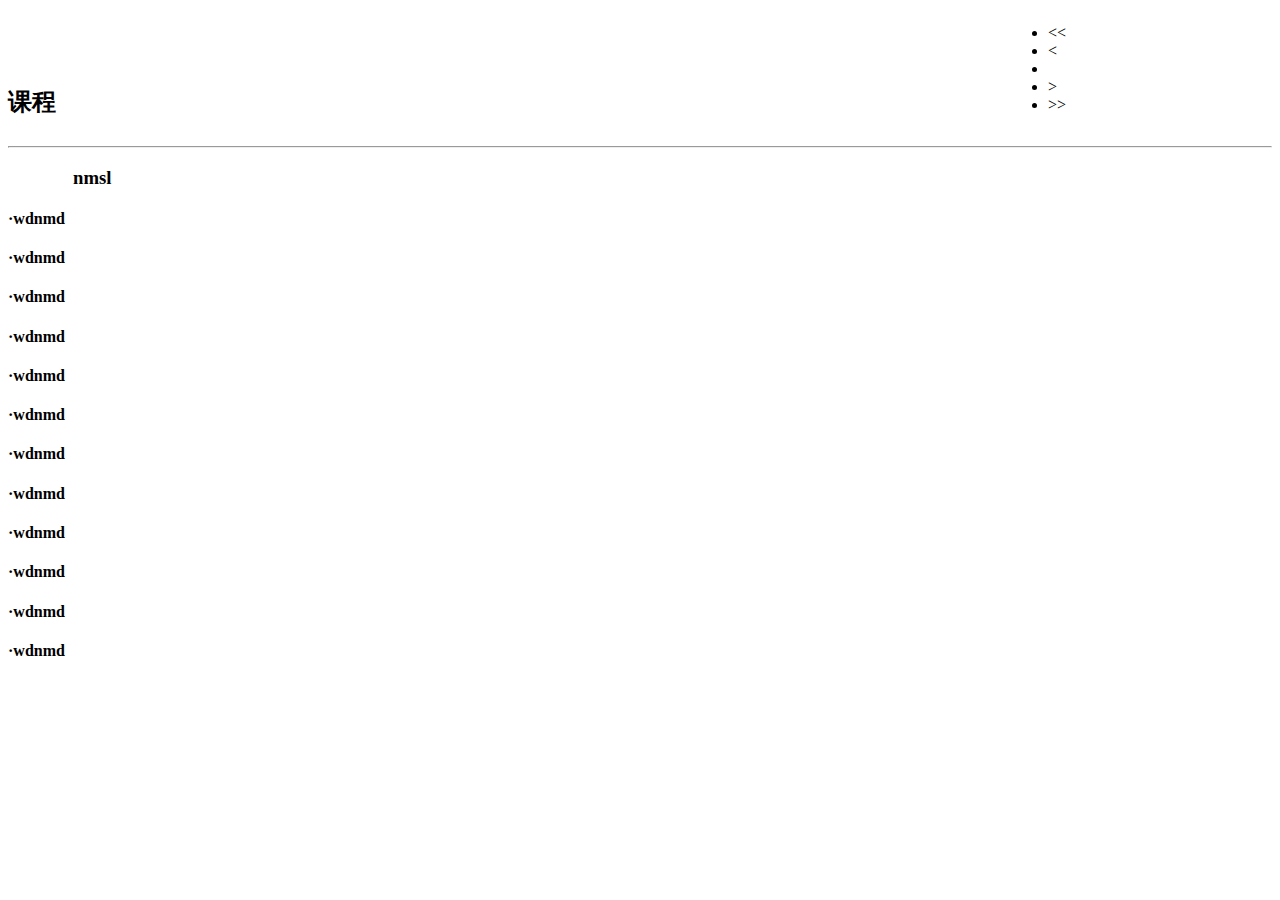
==== src/main/resources/templates/index.html @ 43b104d7 "登录" ====
<!DOCTYPE html>

<html xmlns:th="http://www.thymeleaf.org">


<head>
    <meta charset="UTF-8">
    <title>首页</title>
    <meta http-equiv="Content-Type" content="text/html; charset=UTF-8"/>
    <link rel="stylesheet" href="css/bootstrap.css"/>
    <link rel="stylesheet" href="css/bootstrap-theme.min.css"/>
    <link rel="stylesheet" href="css/community.css"/>
    <script src="js/jquery-3.3.1.min.js"></script>
    <script src="js/bootstrap.js" type="application/javascript"></script>
    <script src="js/vue.min.js" type="application/javascript"></script>

</head>

<body>
<div th:insert="~{navigation :: nav}"></div>
<div class="container-fluid main">
    <div class="row">
        <div class="col-lg-9 col-md-12 col-sm-12 col-xs-12">
            <h2 style="display: inline-block"><span class="glyphicon glyphicon-list" aria-hidden="true" ></span>课程</h2>
            <nav aria-label="Page navigation" style="display:inline-block;margin-left: 75%">
                <ul class="pagination" style="margin-bottom: -10px">
                    <li th:if="${pagination.showFirstPage}">
                        <a  th:href="@{/(page=1,search=${search})}" aria-label="Previous">
                            <span aria-hidden="true">&lt;&lt;</span>
                        </a>
                    </li>
                    <li th:if="${pagination.showPrevious}">
                        <a th:href="@{/(page=${pagination.page - 1},search=${search})}" aria-label="Previous">
                            <span aria-hidden="true">&lt;</span>
                        </a>
                    </li>
                    <li th:each="page:${pagination.pages}" th:class="${pagination.page == page}? 'active' : ' '"><a
                            th:href="@{/(page=${page},search=${search})}" th:text="${page}"></a></li>
                    <li th:if="${pagination.showNext}">
                        <a th:href="@{/(page=${pagination.page + 1},search=${search})}" aria-label="Next">
                            <span aria-hidden="true">&gt;</span>
                        </a>
                    </li>
                    <li th:if="${pagination.showEndPage}">
                        <a th:href="@{/(page=${pagination.totalPage},search=${search})}" aria-label="Next">
                            <span aria-hidden="true">&gt;&gt;</span>
                        </a>
                    </li>
                </ul>
            </nav>

            <hr>
            <div th:each="course:${pagination.data}" style="float:left;margin-right: 25px">
                <dl >
                    <dt>
                        <img class="courseImage" th:src="${course.headportraitUrl}">
                    </dt>
                    <dd ><a class="indexCourseName" th:text="${course.courseDescribe}" th:href="${course.courseDescribe}"></a></dd>
                    <dd class="indexTeacherName"  th:text="${course.teacher.iName}"></dd>
                </dl>

                <div style="clear:both;"></div>
            </div>


        </div>
        <div class="col-lg-3 col-md-12 col-sm-12 col-xs-12">
            <h3>nmsl</h3>
            <h4>·wdnmd <br></h4>
            <h4>·wdnmd<br></h4>
            <h4>·wdnmd<br></h4>
            <h4>·wdnmd<br></h4>
            <h4>·wdnmd<br></h4>
            <h4>·wdnmd<br></h4>
            <h4>·wdnmd<br></h4>
            <h4>·wdnmd<br></h4>
            <h4>·wdnmd<br></h4>
            <h4>·wdnmd<br></h4>
            <h4>·wdnmd<br></h4>
            <h4>·wdnmd<br></h4>
        </div>
    </div>
</div>
</body>
</html>
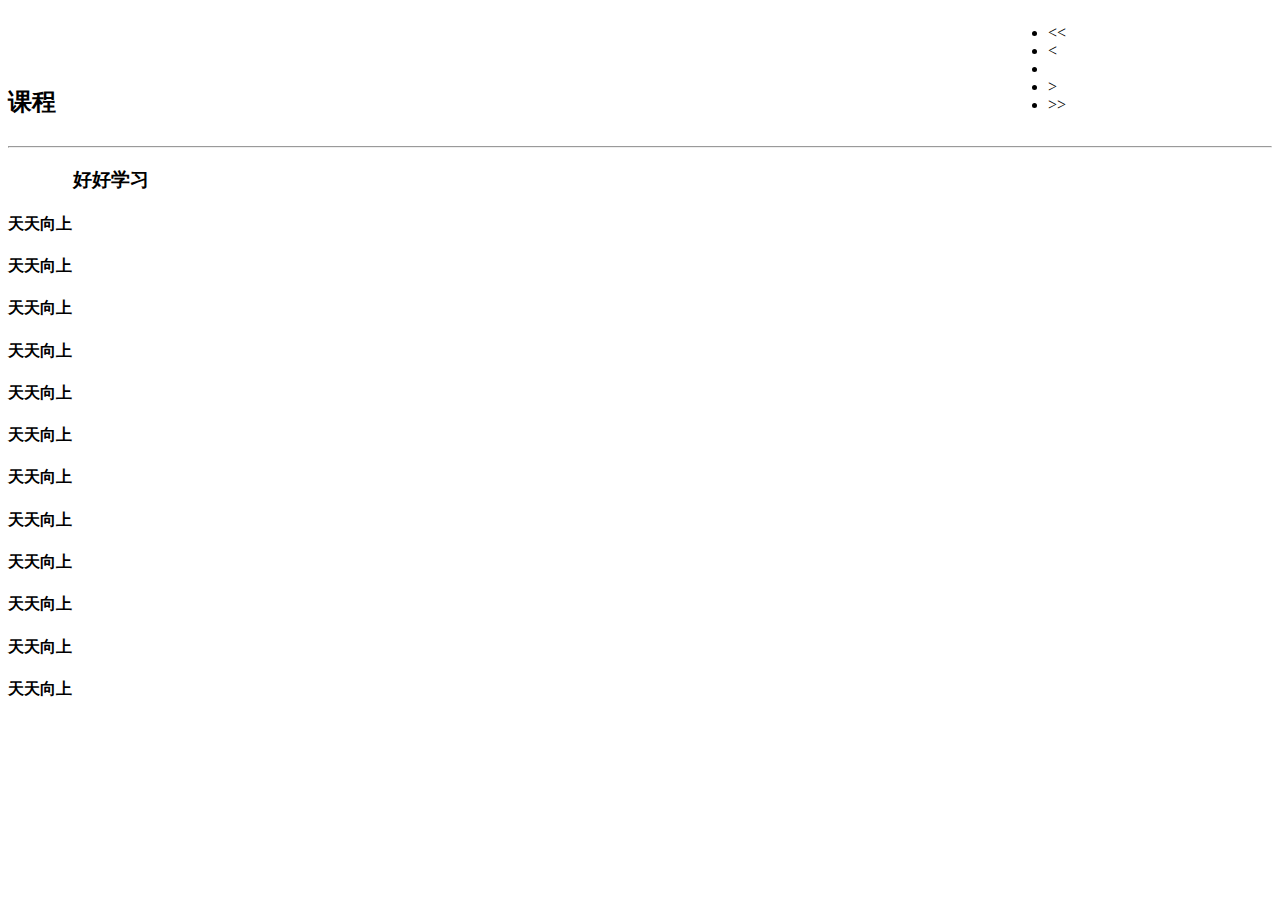
==== commit e6c0112a: "学生页面首次修改" ====
--- a/src/main/resources/templates/index.html
+++ b/src/main/resources/templates/index.html
@@ -52,10 +52,10 @@
             <hr>
             <div th:each="course:${pagination.data}" style="float:left;margin-right: 25px">
                 <dl >
-                    <dt>
-                        <img class="courseImage" th:src="${course.headportraitUrl}">
+                    <dt >
+                        <img th:href="@{'/course/'+${course.id}}" class="courseImage" th:src="${course.headportraitUrl}">
                     </dt>
-                    <dd ><a class="indexCourseName" th:text="${course.courseDescribe}" th:href="${course.courseDescribe}"></a></dd>
+                    <dd ><a th:href="@{'/course/'+${course.id}}"  class="indexCourseName" th:text="${course.courseDescribe}" ></a></dd>
                     <dd class="indexTeacherName"  th:text="${course.teacher.iName}"></dd>
                 </dl>
 
@@ -65,19 +65,19 @@
 
         </div>
         <div class="col-lg-3 col-md-12 col-sm-12 col-xs-12">
-            <h3>nmsl</h3>
-            <h4>·wdnmd <br></h4>
-            <h4>·wdnmd<br></h4>
-            <h4>·wdnmd<br></h4>
-            <h4>·wdnmd<br></h4>
-            <h4>·wdnmd<br></h4>
-            <h4>·wdnmd<br></h4>
-            <h4>·wdnmd<br></h4>
-            <h4>·wdnmd<br></h4>
-            <h4>·wdnmd<br></h4>
-            <h4>·wdnmd<br></h4>
-            <h4>·wdnmd<br></h4>
-            <h4>·wdnmd<br></h4>
+            <h3>好好学习</h3>
+            <h4>天天向上 <br></h4>
+            <h4>天天向上<br></h4>
+            <h4>天天向上<br></h4>
+            <h4>天天向上<br></h4>
+            <h4>天天向上 <br></h4>
+            <h4>天天向上<br></h4>
+            <h4>天天向上<br></h4>
+            <h4>天天向上<br></h4>
+            <h4>天天向上 <br></h4>
+            <h4>天天向上<br></h4>
+            <h4>天天向上<br></h4>
+            <h4>天天向上<br></h4>
         </div>
     </div>
 </div>
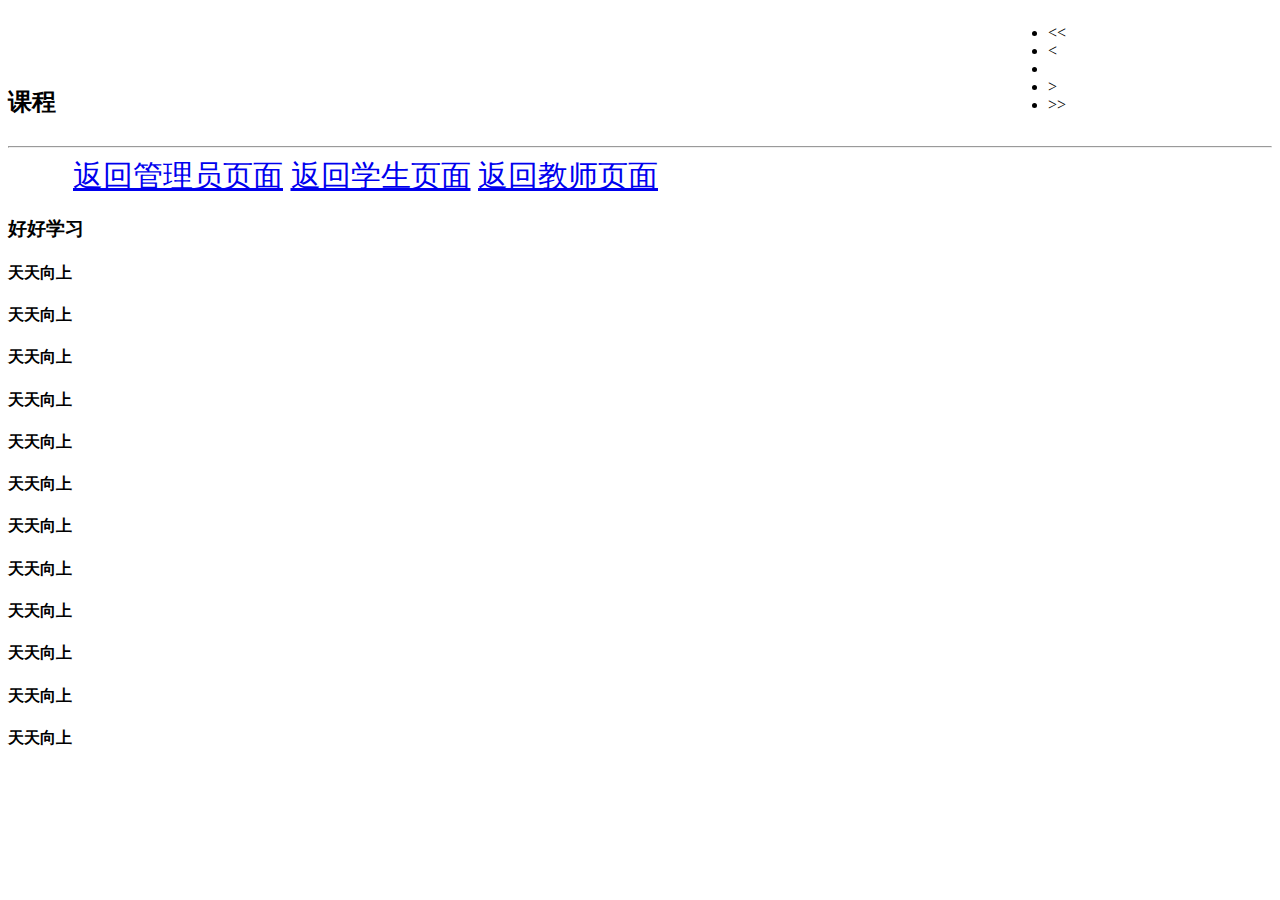
==== commit 196fda04: "教师添加课程" ====
--- a/src/main/resources/templates/index.html
+++ b/src/main/resources/templates/index.html
@@ -22,7 +22,11 @@
     <div class="row">
         <div class="col-lg-9 col-md-12 col-sm-12 col-xs-12">
             <h2 style="display: inline-block"><span class="glyphicon glyphicon-list" aria-hidden="true" ></span>课程</h2>
+
+
             <nav aria-label="Page navigation" style="display:inline-block;margin-left: 75%">
+
+
                 <ul class="pagination" style="margin-bottom: -10px">
                     <li th:if="${pagination.showFirstPage}">
                         <a  th:href="@{/(page=1,search=${search})}" aria-label="Previous">
@@ -53,7 +57,9 @@
             <div th:each="course:${pagination.data}" style="float:left;margin-right: 25px">
                 <dl >
                     <dt >
-                        <img th:href="@{'/course/'+${course.id}}" class="courseImage" th:src="${course.headportraitUrl}">
+                        <a th:href="@{'/course/'+${course.id}}">
+                            <img  class="courseImage" th:src="@{'http://localhost:8080/test/'+${course.headportraitUrl}}">
+                        </a>
                     </dt>
                     <dd ><a th:href="@{'/course/'+${course.id}}"  class="indexCourseName" th:text="${course.courseDescribe}" ></a></dd>
                     <dd class="indexTeacherName"  th:text="${course.teacher.iName}"></dd>
@@ -65,6 +71,11 @@
 
         </div>
         <div class="col-lg-3 col-md-12 col-sm-12 col-xs-12">
+            <div style="font-size: 30px" th:if="${session.user != null}">
+                <a href="/admin" th:if="${session.user.userType == 0}">返回管理员页面</a>
+                <a href="/student" th:if="${session.user.userType == 1}">返回学生页面</a>
+                <a href="/teacher" th:if="${session.user.userType == 2}">返回教师页面</a>
+            </div>
             <h3>好好学习</h3>
             <h4>天天向上 <br></h4>
             <h4>天天向上<br></h4>
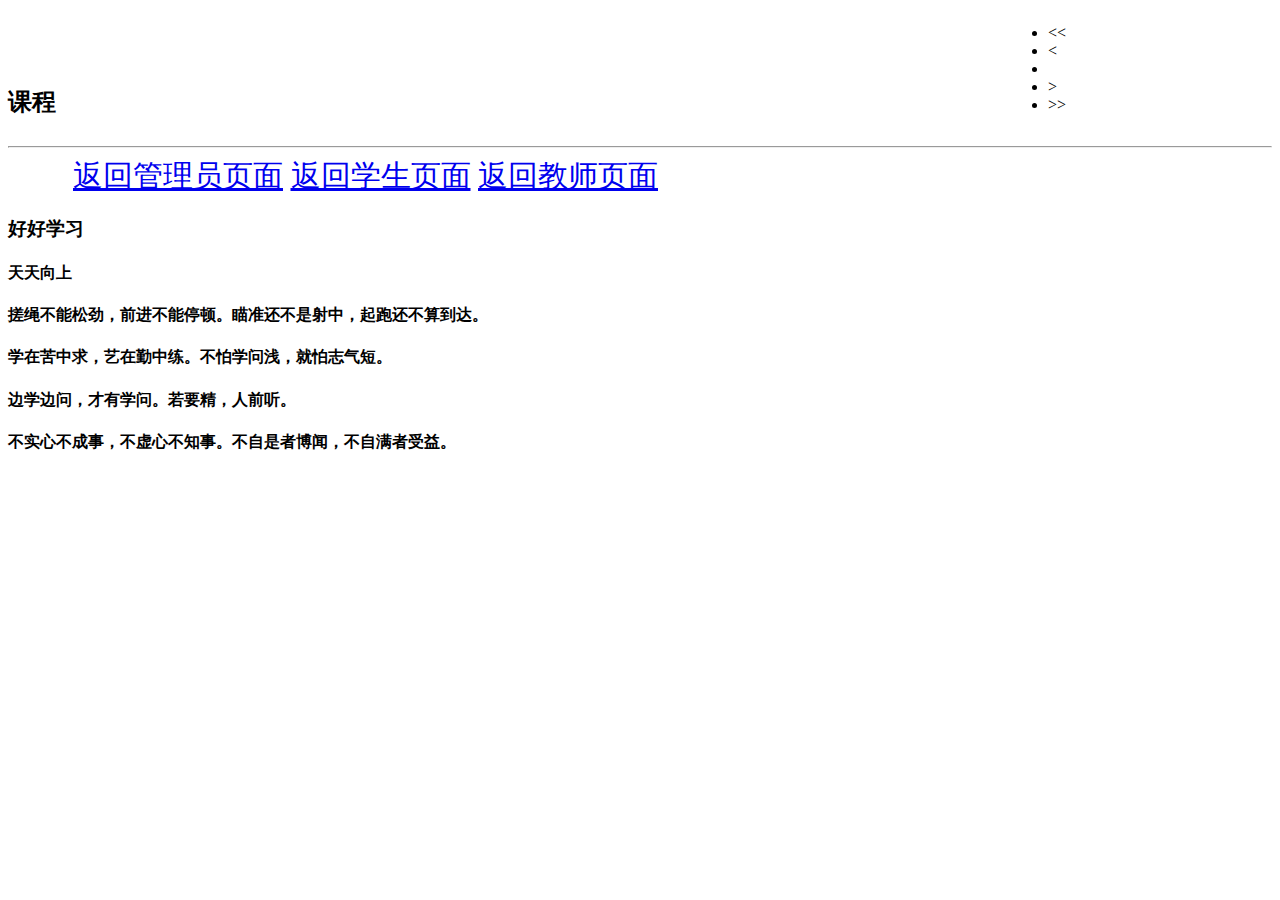
==== commit 9986b65c: "模糊查询bug及页面修改" ====
--- a/src/main/resources/templates/index.html
+++ b/src/main/resources/templates/index.html
@@ -78,17 +78,10 @@
             </div>
             <h3>好好学习</h3>
             <h4>天天向上 <br></h4>
-            <h4>天天向上<br></h4>
-            <h4>天天向上<br></h4>
-            <h4>天天向上<br></h4>
-            <h4>天天向上 <br></h4>
-            <h4>天天向上<br></h4>
-            <h4>天天向上<br></h4>
-            <h4>天天向上<br></h4>
-            <h4>天天向上 <br></h4>
-            <h4>天天向上<br></h4>
-            <h4>天天向上<br></h4>
-            <h4>天天向上<br></h4>
+            <h4>搓绳不能松劲，前进不能停顿。瞄准还不是射中，起跑还不算到达。<br></h4>
+            <h4>学在苦中求，艺在勤中练。不怕学问浅，就怕志气短。<br></h4>
+            <h4>边学边问，才有学问。若要精，人前听。<br></h4>
+            <h4>不实心不成事，不虚心不知事。不自是者博闻，不自满者受益。 <br></h4>
         </div>
     </div>
 </div>
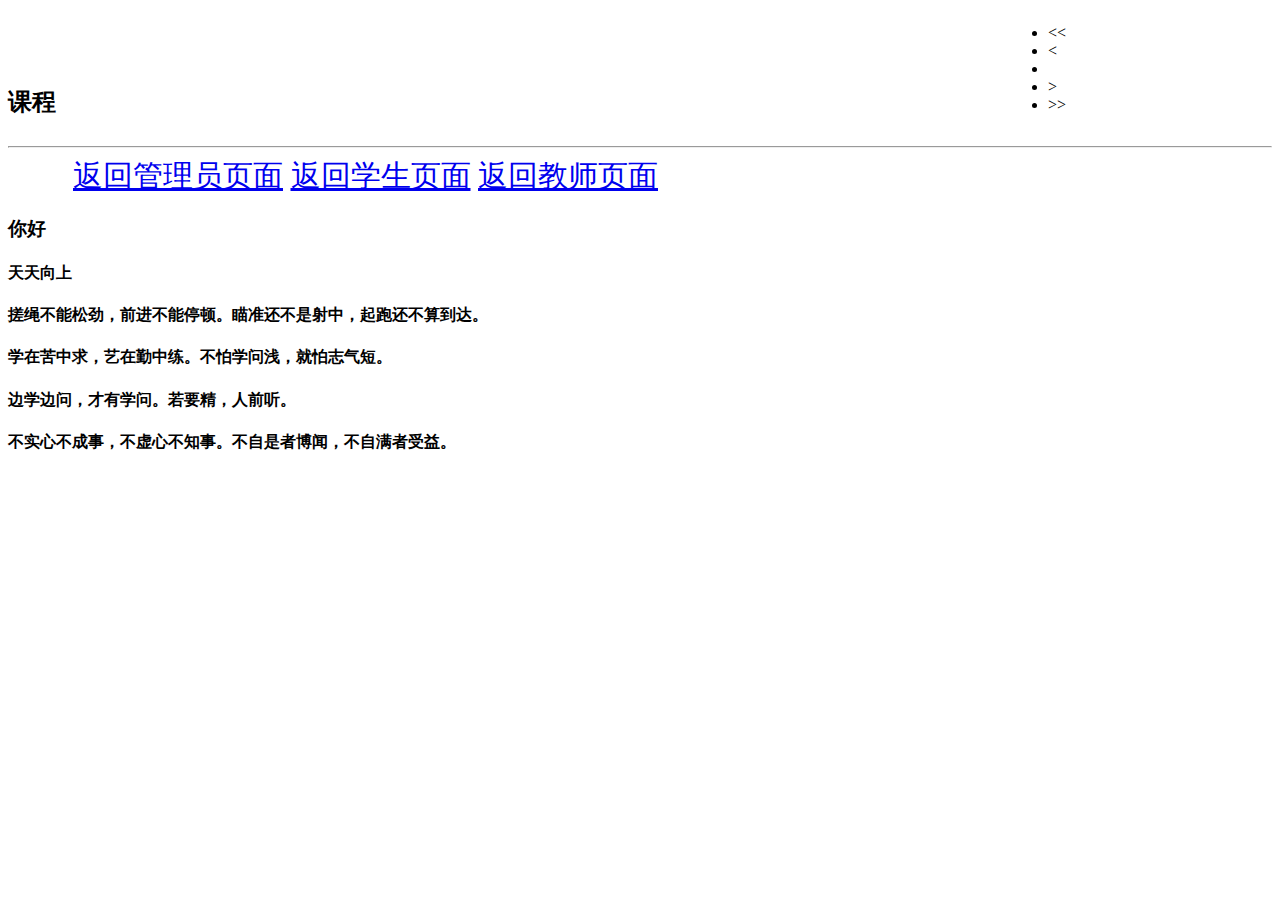
==== commit afa45a92: "最后修改" ====
--- a/src/main/resources/templates/index.html
+++ b/src/main/resources/templates/index.html
@@ -76,7 +76,7 @@
                 <a href="/student" th:if="${session.user.userType == 1}">返回学生页面</a>
                 <a href="/teacher" th:if="${session.user.userType == 2}">返回教师页面</a>
             </div>
-            <h3>好好学习</h3>
+            <h3>你好</h3>
             <h4>天天向上 <br></h4>
             <h4>搓绳不能松劲，前进不能停顿。瞄准还不是射中，起跑还不算到达。<br></h4>
             <h4>学在苦中求，艺在勤中练。不怕学问浅，就怕志气短。<br></h4>
